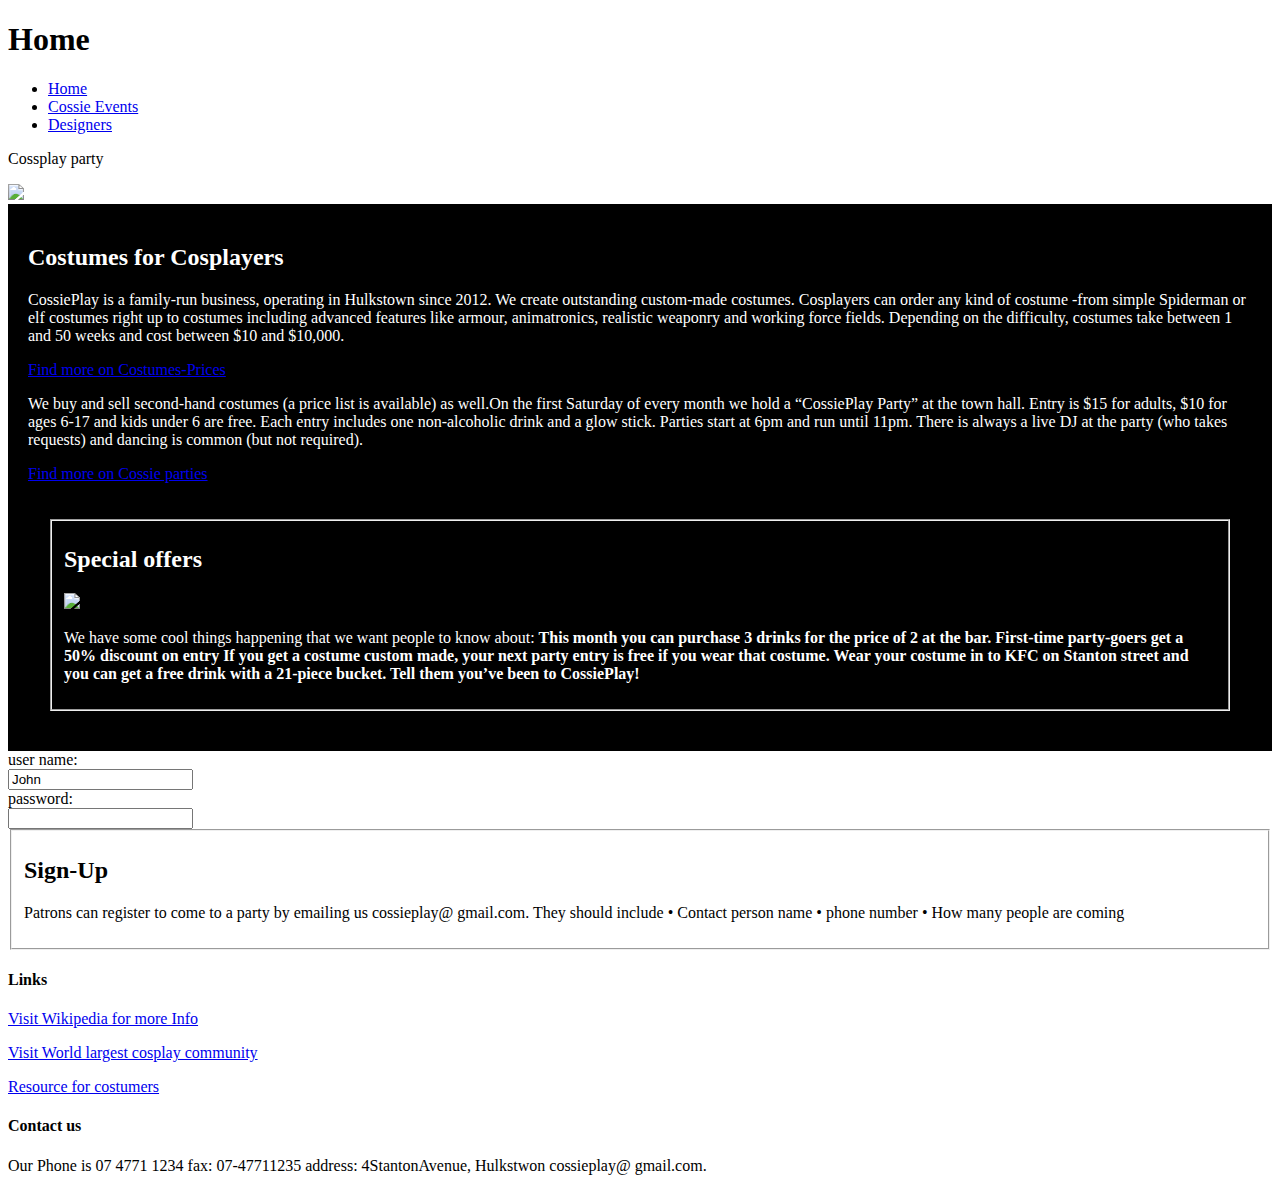
==== Index.html @ a2b82c95 "Home page" ====
<!doctype html>
<html lang="en">
<head>
<meta charset="utf-8">
<title>Cossieplay</title>
    <link href="main.css" type="text/css" rel="stylesheet">
<!--[if lt IE 9]>
<script src="http://html5shim.googlecode.com/svn/trunk/html5.js"></script>
<![end if]-->
</head>
 <body>
    <header><h1><b>Home</b></h1></header>   
     <nav>
         <ul>
             <li><a href="Index.html" title="Home">Home</a></li>
             <li><a href="Cossieplay.html" title="Cossie Events">Cossie Events</a></li>
             <li><a href="Cossieplay-1.html" title="About us">Designers</a></li>
         </ul>
     </nav>
     <p>Cossplay party</p>
     <img src="book-fair-678264_1280.jpg"img>
     
     <main>
         <div style="background-color:black; color:white; padding:20px;">
         <div>
     <h2>Costumes for Cosplayers
            </h2>
             </div>
          <div>
        <article>
        <section>CossiePlay is a family-run business, operating in Hulkstown since 2012. We create outstanding custom-made costumes. Cosplayers can order any kind of costume -from simple Spiderman or elf costumes right up to costumes including advanced features like armour, animatronics, realistic weaponry and working force fields. Depending on the difficulty, costumes take between 1 and 50 weeks and cost between $10 and $10,000.
            <p><a href="Cossieplay.html">Find more on Costumes-Prices</a></p>
        </section>


            
             <div>
                 
            
            <P>We buy and sell second-hand costumes (a price list is available) as well.On the first Saturday of every month we hold a “CossiePlay Party” at the town hall. Entry is $15 for adults, $10 for ages 6-17 and kids under 6 are free. Each entry includes one non-alcoholic drink and a glow stick. Parties start at 6pm and run until 11pm. There is always a live DJ at the party (who takes requests) and dancing is common (but not required).<p><a href="Cossieplay.html">Find more  on Cossie parties</a></p>
            </P>
             <div style="background-color:black; color:white; padding:20px;">
         <section>     <div>
                   <fieldset>
                   <h2>Special offers</h2>
             <img src="party-1506740-640x480.jpg"img>
                <p>We have some cool things happening that we want people to know about:
                <b>This month you can purchase 3 drinks for the price of 2 at the bar.</b>
                <b>First-time party-goers get a 50% discount on entry</b>
                <b>If you get a costume custom made, your next party entry is free if you wear that costume.
                   Wear your costume in to KFC on Stanton street and you can get a free drink with a 21-piece bucket. Tell them you’ve been to CossiePlay!</b>
                </p>
                   </fieldset>
               </div>

         </section> </div>
         </article>
         </main>
             <section>                       <form action="">
user name:<br>
<input type="text" name="firstname" value ="John" readonly>
<br>
password:<br>
<input type="text" name="password"> 
       </form>
                 </section> 
             <section>
         <fieldset>
         <h2>Sign-Up</h2>
                
         <p>Patrons can register to come to a party by emailing us         cossieplay@ gmail.com. 
             They should include
             •	Contact person name
             •	phone number
             •	How many people are coming
         </p> </fieldset>
         </section>
         <section>
             <h4>Links</h4>
                <p><a href="https://en.wikipedia.org/wiki/Cosplay">Visit Wikipedia for more Info</a>
            </p>
                <p><a href="http://www.cosplay.com ">Visit  World largest cosplay community</a>
            </p>
                <p><a href="cosplaytutorial.com/index.php ">Resource for costumers</a>
            </p>
            </section>
             
         <footer>
         <h4>Contact us</h4>
         <div><p>Our Phone is 07 4771 1234
                 fax: 07-47711235
                 address: 4StantonAvenue, Hulkstwon
                 cossieplay@ gmail.com.
              </p> </div>
         </footer>
              
         </body>
         </html>
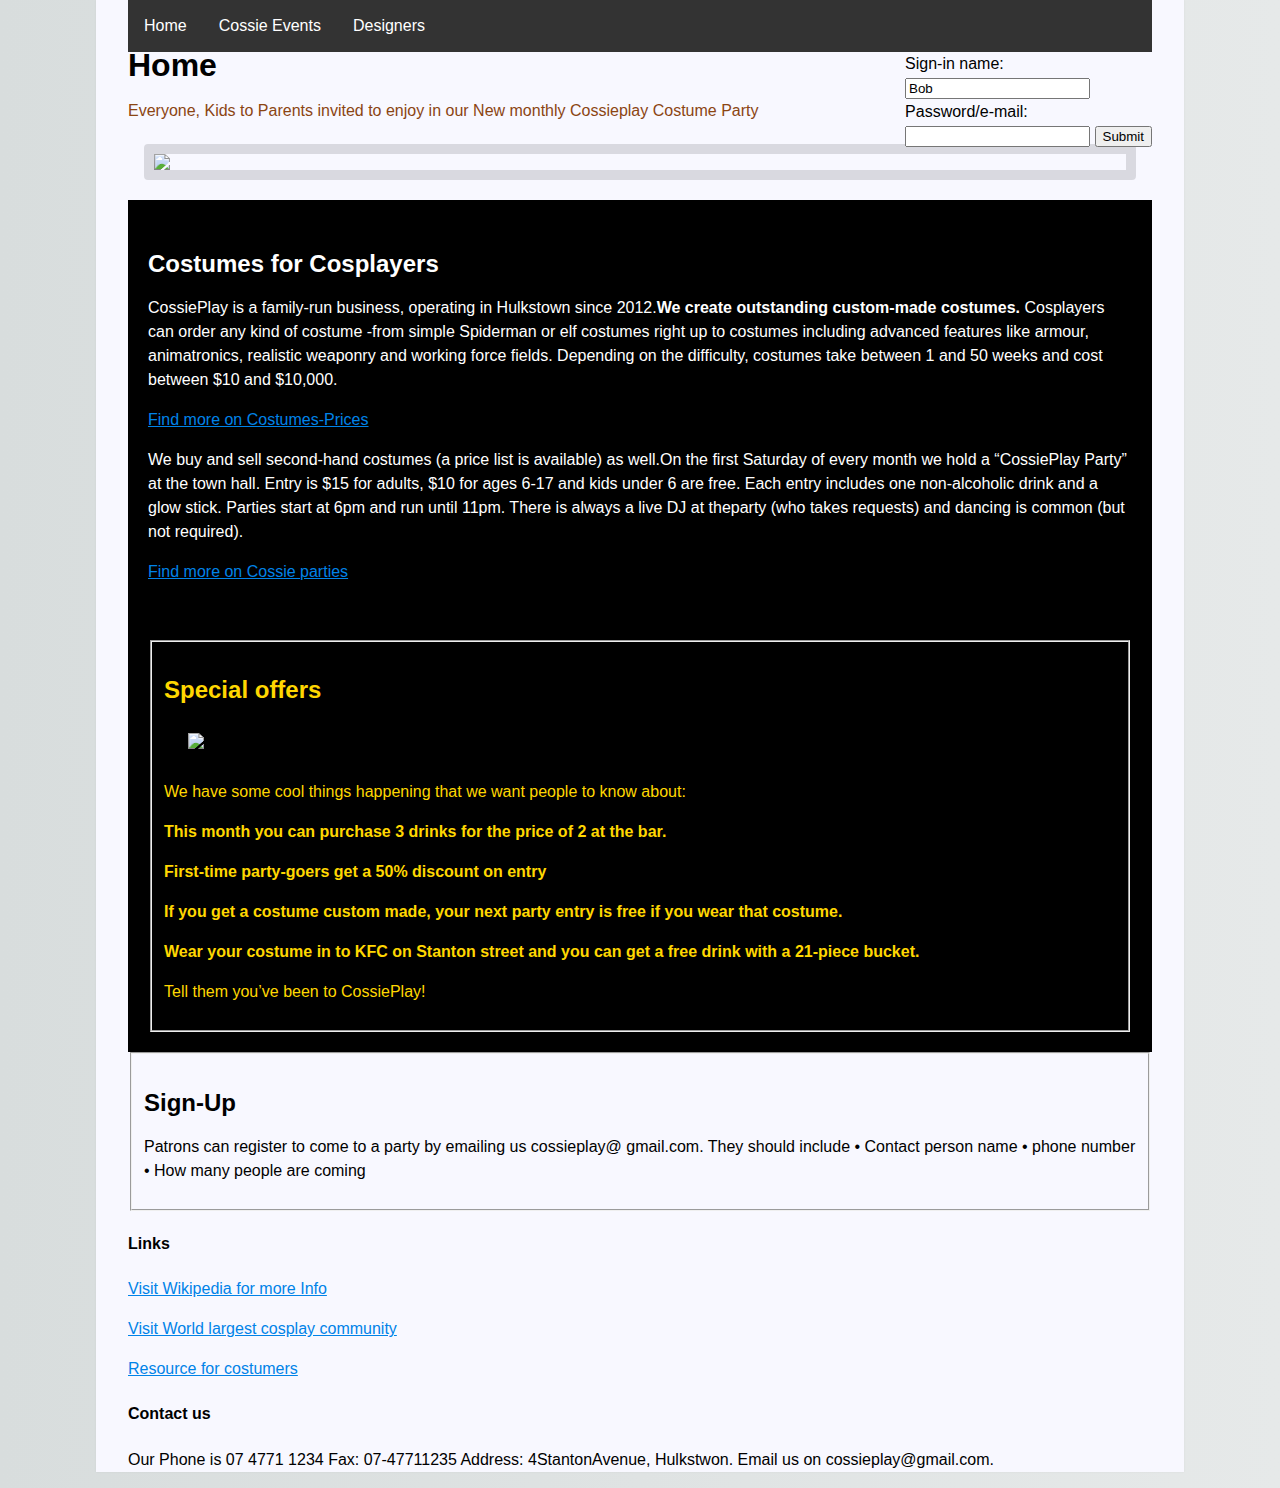
==== commit 2943e67f: "Add files via upload" ====
--- a/Index.html
+++ b/Index.html
@@ -16,84 +16,77 @@
              <li><a href="Cossieplay.html" title="Cossie Events">Cossie Events</a></li>
              <li><a href="Cossieplay-1.html" title="About us">Designers</a></li>
          </ul>
+              <form action="" id="signin">
+                Sign-in name:<br>
+               <input type="text" name="firstname" value ="Bob" readonly>
+               <br>Password/e-mail:<br>
+               <input type="text" name="password"> 
+               <input type="submit" value="Submit">
+              </form>
      </nav>
-     <p>Cossplay party</p>
-     <img src="book-fair-678264_1280.jpg"img>
+           <p class="flashytitle">Everyone, Kids to Parents invited to enjoy in our New monthly Cossieplay Costume Party</p>
+           <img src="book-fair-678264_1280.jpg"img>
      
      <main>
-         <div style="background-color:black; color:white; padding:20px;">
-         <div>
-     <h2>Costumes for Cosplayers
-            </h2>
-             </div>
-          <div>
-        <article>
-        <section>CossiePlay is a family-run business, operating in Hulkstown since 2012. We create outstanding custom-made costumes. Cosplayers can order any kind of costume -from simple Spiderman or elf costumes right up to costumes including advanced features like armour, animatronics, realistic weaponry and working force fields. Depending on the difficulty, costumes take between 1 and 50 weeks and cost between $10 and $10,000.
-            <p><a href="Cossieplay.html">Find more on Costumes-Prices</a></p>
-        </section>
-
-
+          <div style="background-color:black; color:white; padding:20px;">
+            <h2>Costumes for Cosplayers</h2>
+             <article>
+              <section>
+                       CossiePlay is a family-run business, operating in Hulkstown since 2012.<b>We create outstanding custom-made costumes.</b>    Cosplayers can order any kind of costume -from simple Spiderman or elf costumes right up to costumes including                advanced features like armour, animatronics, realistic weaponry and working force fields. Depending on the difficulty,        costumes take between 1 and 50 weeks and cost between $10 and $10,000.
+                       <p><a href="Cossieplay.html">Find more on Costumes-Prices</a></p>
+              </section>
+              <section>
+                       We buy and sell second-hand costumes (a price list is available) as well.On the first Saturday of every month we hold a    “CossiePlay Party” at the town hall. Entry is $15 for adults, $10 for ages 6-17 and kids under 6 are free. Each entry        includes one non-alcoholic drink and a glow stick. Parties start at 6pm and run until 11pm. There is always a live DJ at theparty (who takes requests) and dancing is common (but not required).<p><a href="Cossieplay.html">Find more  on Cossie      parties</a></p>
+              </section>
+             </article>
+         </div>
+     </main>
+              
+           <div style="background-color:black; color:gold; padding:20px;">
+           <section>     
+             <fieldset>
+              <h2>Special offers</h2>
+               <img src="party-1506740-640x480.jpg"img>
+                <p>We have some cool things happening that we want people to know about:
+                 <P><b>This month you can purchase 3 drinks for the price of 2 at the bar.</b></P>
+                 <P><b>First-time party-goers get a 50% discount on entry</b></P>
+                 <P><b>If you get a costume custom made, your next party entry is free if you wear that costume.</b></P>
+                 <P><b>Wear your costume in to KFC on Stanton street and you can get a free drink with a 21-piece bucket.</b></P> 
+                      Tell them you’ve been to CossiePlay!
+                </p>
+             </fieldset>
+            </section> 
+           </div>
             
-             <div>
-                 
-            
-            <P>We buy and sell second-hand costumes (a price list is available) as well.On the first Saturday of every month we hold a “CossiePlay Party” at the town hall. Entry is $15 for adults, $10 for ages 6-17 and kids under 6 are free. Each entry includes one non-alcoholic drink and a glow stick. Parties start at 6pm and run until 11pm. There is always a live DJ at the party (who takes requests) and dancing is common (but not required).<p><a href="Cossieplay.html">Find more  on Cossie parties</a></p>
-            </P>
-             <div style="background-color:black; color:white; padding:20px;">
-         <section>     <div>
-                   <fieldset>
-                   <h2>Special offers</h2>
-             <img src="party-1506740-640x480.jpg"img>
-                <p>We have some cool things happening that we want people to know about:
-                <b>This month you can purchase 3 drinks for the price of 2 at the bar.</b>
-                <b>First-time party-goers get a 50% discount on entry</b>
-                <b>If you get a costume custom made, your next party entry is free if you wear that costume.
-                   Wear your costume in to KFC on Stanton street and you can get a free drink with a 21-piece bucket. Tell them you’ve been to CossiePlay!</b>
-                </p>
-                   </fieldset>
-               </div>
-
-         </section> </div>
-         </article>
-         </main>
-             <section>                       <form action="">
-user name:<br>
-<input type="text" name="firstname" value ="John" readonly>
-<br>
-password:<br>
-<input type="text" name="password"> 
-       </form>
-                 </section> 
-             <section>
-         <fieldset>
-         <h2>Sign-Up</h2>
-                
-         <p>Patrons can register to come to a party by emailing us         cossieplay@ gmail.com. 
-             They should include
-             •	Contact person name
-             •	phone number
-             •	How many people are coming
-         </p> </fieldset>
-         </section>
-         <section>
+           <fieldset>
+           <h2>Sign-Up</h2>
+                <p>Patrons can register to come to a party by emailing us cossieplay@ gmail.com. 
+                   They should include
+                   •	Contact person name
+                   •	phone number
+                   •	How many people are coming
+                </p> 
+           </fieldset>
+         
+           <section>
              <h4>Links</h4>
                 <p><a href="https://en.wikipedia.org/wiki/Cosplay">Visit Wikipedia for more Info</a>
-            </p>
+               </p>
                 <p><a href="http://www.cosplay.com ">Visit  World largest cosplay community</a>
-            </p>
+               </p>
                 <p><a href="cosplaytutorial.com/index.php ">Resource for costumers</a>
-            </p>
-            </section>
-             
-         <footer>
-         <h4>Contact us</h4>
-         <div><p>Our Phone is 07 4771 1234
-                 fax: 07-47711235
-                 address: 4StantonAvenue, Hulkstwon
-                 cossieplay@ gmail.com.
-              </p> </div>
-         </footer>
-              
-         </body>
-         </html>
+               </p>
+         </section>
+    <footer>
+        <h4>Contact us</h4>
+           <div>
+               <p>Our Phone is 07 4771 1234
+                   Fax: 07-47711235
+                   Address: 4StantonAvenue, Hulkstwon.
+                   Email us on cossieplay@gmail.com.
+               </p> 
+          </div>
+   </footer>
+ </body>
+</html>
 
--- a/main.css
+++ b/main.css
@@ -0,0 +1,119 @@
+html {
+    background-color: #e6e9e9;
+    background-image: -webkit-linear-gradient(270deg,rgb(230,233,233) 0%,rgb(216,221,221) 100%);
+    background-image: linear-gradient(270deg,rgb(230,233,233) 0%,rgb(216,221,221) 100%);
+    -webkit-font-smoothing: antialiased;
+}
+
+body {
+    margin: 0 auto;
+    padding: 2em 2em 0em;
+    max-width: 80%;
+    font-family: "Helvetica Neue", Helvetica, Arial, sans-serif;
+    font-size: 16px;
+    line-height: 1.5em;
+    color: black;
+    background-color: ghostwhite;
+    box-shadow: 0 0 2px rgba(0, 0, 0, 0.06);
+}
+
+</style>
+h1, h2, h3, h4, h5, h6 {
+/*    color: #222;*/
+    font-weight: 600;
+    line-height: 1.3em;
+}
+
+h2 {
+    margin-top: 1.3em;
+}
+
+a {
+    color: #0083e8;
+}
+
+b, strong {
+    font-weight: 600;
+}
+
+samp {
+    display: none;
+}
+
+
+img {
+    -webkit-animation: colorize 2s cubic-bezier(0, 0, .78, .36) 1;
+    animation: colorize 2s cubic-bezier(0, 0, .78, .36) 1;
+    background: transparent;
+    border: 10px solid rgba(0, 0, 0, 0.12);
+    border-radius: 4px;
+    display: block;
+    margin: 1.3em auto;
+    max-width: 95%;
+}
+
+@-webkit-keyframes colorize {
+    0% {
+        -webkit-filter: grayscale(100%);
+    }
+    100% {
+        -webkit-filter: grayscale(0%);
+    }
+}
+
+@keyframes colorize {
+    0% {
+        filter: grayscale(100%);
+    }
+    100% {
+        filter: grayscale(0%);
+    }
+}
+
+nav {
+    position:absolute;
+    top: 0;
+    width: 80%;
+}
+ul {
+    list-style-type: none;
+    margin: 0;
+    padding: 0;
+    overflow: hidden;
+    background-color: #333;
+}
+
+li {
+    float: left;
+}
+
+li a {
+    display: block;
+    color: white;
+    text-align: center;
+    padding: 14px 16px;
+    text-decoration: none;
+}
+
+/* Change the link color to #111 (black) on hover */
+li a:hover {
+    background-color: #111;
+}
+footer
+200{font-size: }
+
+<style type="text/css">
+ .form{
+   position:absolute;
+   top:100;
+   right:100;
+  }
+main {
+    
+}
+#signin {
+    Float:Right;
+}
+.flashytitle {
+    color:saddlebrown
+}